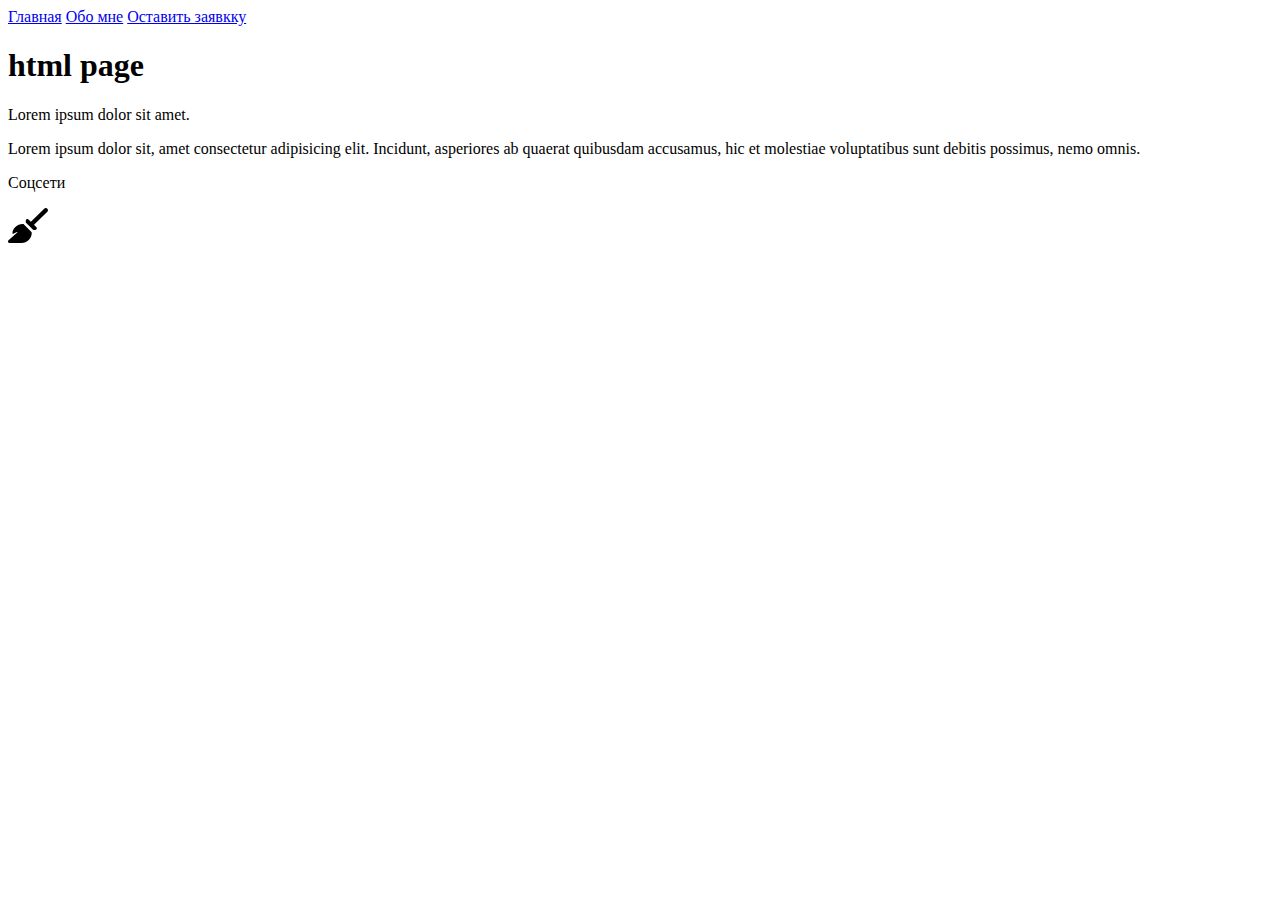
==== index.html @ 9670bf3a "success" ====
<!DOCTYPE html>
<html lang="en">
<head>
    <meta charset="UTF-8">
    <meta name="viewport" content="width=device-width, initial-scale=1.0">
    <title>Document</title>
</head>
<body>
    <a href="./index.html">Главная</a>
    <a href="./info/about.html">Обо мне</a>
    <a href="./form.html">Оставить заявкку</a>
    <h1>html page</h1>
    <p>Lorem ipsum dolor sit amet.</p>
    <p>Lorem ipsum dolor sit, amet consectetur adipisicing elit. Incidunt, asperiores ab quaerat quibusdam accusamus, hic et molestiae voluptatibus sunt debitis possimus, nemo omnis.</p>
    <p>Соцсети</p>
    <img style="width: 40px" src="./img/broom-solid.svg" alt="метла">
    <a href=""></a>
</body>
</html>
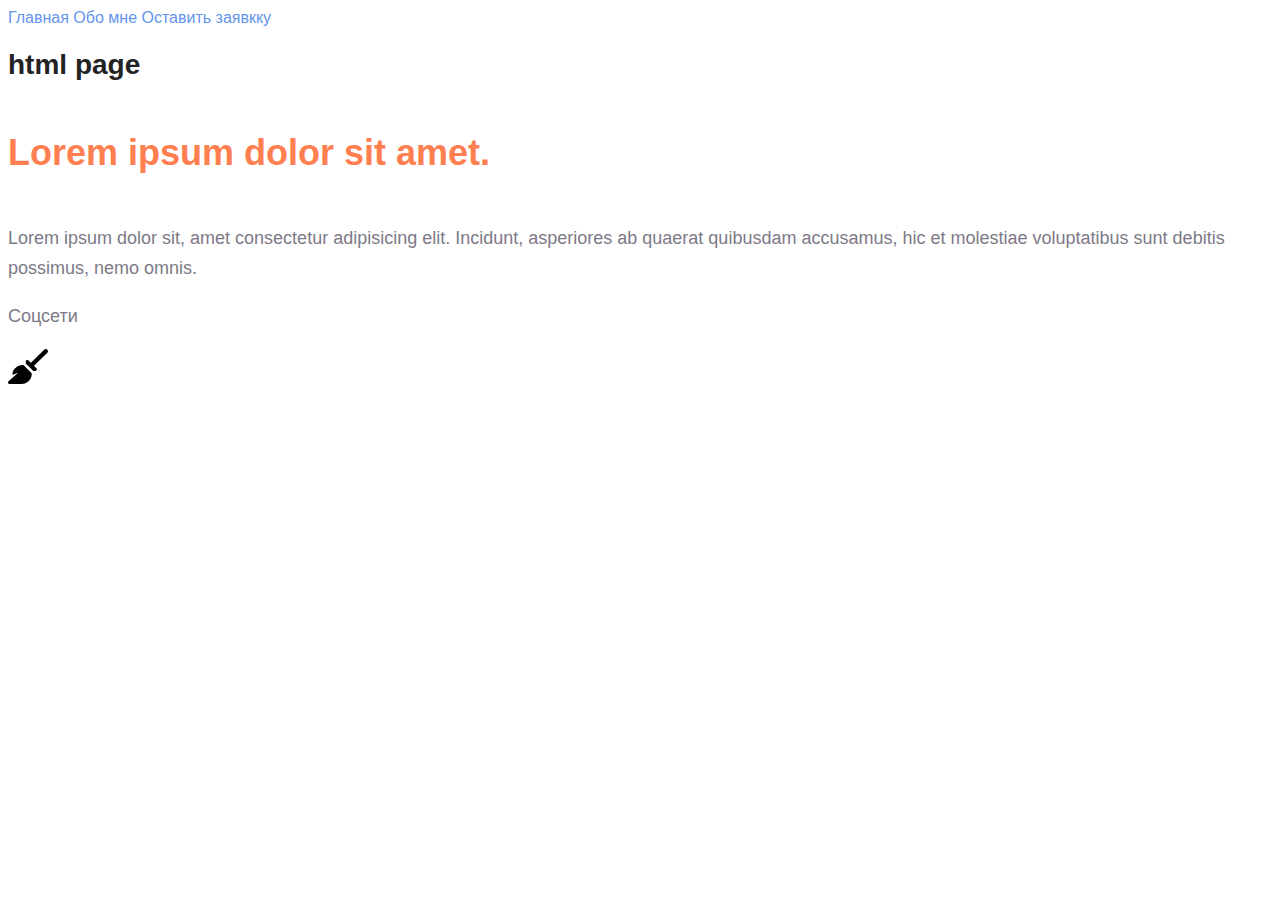
==== commit 8892da04: "css" ====
--- a/index.html
+++ b/index.html
@@ -4,15 +4,16 @@
     <meta charset="UTF-8">
     <meta name="viewport" content="width=device-width, initial-scale=1.0">
     <title>Document</title>
+    <link rel="stylesheet" href="./style.css">
 </head>
 <body>
-    <a href="./index.html">Главная</a>
-    <a href="./info/about.html">Обо мне</a>
-    <a href="./form.html">Оставить заявкку</a>
-    <h1>html page</h1>
-    <p>Lorem ipsum dolor sit amet.</p>
-    <p>Lorem ipsum dolor sit, amet consectetur adipisicing elit. Incidunt, asperiores ab quaerat quibusdam accusamus, hic et molestiae voluptatibus sunt debitis possimus, nemo omnis.</p>
-    <p>Соцсети</p>
+    <a class="nav__link" href="./index.html">Главная</a>
+    <a class="nav__link" href="./info/about.html">Обо мне</a>
+    <a class="nav__link" href="./form.html">Оставить заявкку</a>
+    <h1 class="title">html page</h1>
+    <h2 class="subtitle ">Lorem ipsum dolor sit amet.</h2>
+    <p class="text">Lorem ipsum dolor sit, amet consectetur adipisicing elit. Incidunt, asperiores ab quaerat quibusdam accusamus, hic et molestiae voluptatibus sunt debitis possimus, nemo omnis.</p>
+    <p class="text">Соцсети</p>
     <img style="width: 40px" src="./img/broom-solid.svg" alt="метла">
     <a href=""></a>
 </body>
--- a/style.css
+++ b/style.css
@@ -0,0 +1,61 @@
+a {
+    text-decoration: none;
+}
+
+.nav__link {
+    color: cornflowerblue;
+    font-size: 16px;
+    line-height: 20px;
+}
+
+.title {
+    color: #222222;
+    font-size: 28px;
+    line-height: 36px;
+    font-weight: bold;
+}
+
+.text {
+    font-style: normal;
+    font-weight: 300;
+    font-size: 18px;
+    line-height: 30px;
+    color: #7D7987;
+}
+
+.subtitle {
+    font-style: normal;
+    font-weight: 700;
+    font-size: 36px;
+    line-height: 80px;
+    color: coral;
+}
+
+.about__photo {
+    border-radius: 10px;
+    height: 20%;
+    width: 20%;
+}
+
+.input__form {
+    width: 200px;
+    height: 30px;
+    border-radius: 15px;
+    border: 1px solid #ccc;
+    outline: none;
+    padding: 0 20px;
+    font-size: 14px;
+    line-height: 30px;
+}
+
+.btn__form {
+    width: 100px;
+    height: 30px;
+    border-radius: 10px;
+    border: 1px solid #ccc;
+    font-size: 14px;
+}
+
+body {
+    font-family: sans-serif;
+}